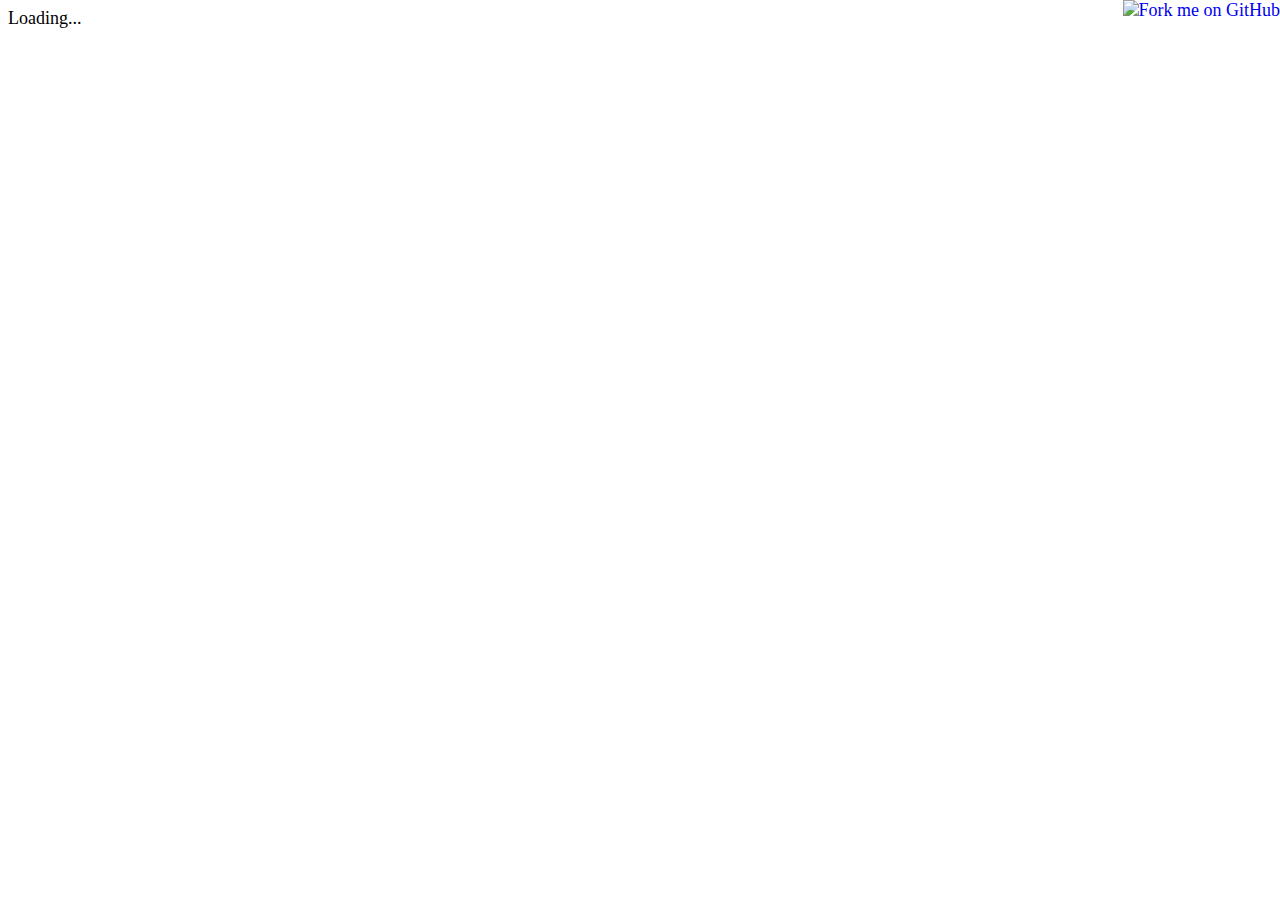
==== index.html @ c69c7761 "Moves router and reverse router to a separate script" ====
<!DOCTYPE html>
<html>

    <head>
        <title>Editor Errante</title>
        <meta charset="UTF-8">
        <link rel="stylesheet" href="style.css">
        <link rel="shortcut icon" href="favicon.png" type="image/png" >
        <link rel="icon" href="animated_favicon.gif" type="image/gif" >
        <link href="http://maxcdn.bootstrapcdn.com/font-awesome/4.2.0/css/font-awesome.min.css" rel="stylesheet">
        <script src="http://ajax.googleapis.com/ajax/libs/angularjs/1.2.25/angular.min.js"></script>
        <script src="http://ajax.googleapis.com/ajax/libs/angularjs/1.2.25/angular-route.min.js"></script>
    </head>

    <body>
    
        <a id="fork-me" href="https://github.com/nofatclips/editor-errante">
            <img style="position: absolute; top: 0; right: 0; border: 0;" 
                 src="https://s3.amazonaws.com/github/ribbons/forkme_right_red_aa0000.png" 
                 alt="Fork me on GitHub"
            >
        </a>
    
        <div data-ng-app="EditorErrante" data-ng-view>
            Loading...
        </div>
  
        <script src="angular-local-storage.min.js"></script>
        <script src="script.js"></script>
        <script src="route.js"></script>
        <script src="ne-split.js"></script>
    </body>

</html>
---- style.css ----
body {
    font-family: Times New Roman, serif;
    font-size: 18px;
}

.collegamento {
    cursor: pointer;
}

.narranti-container {
    display: inline-block;
    vertical-align: top;
}

.char-num {
    font-weight: bold;
}

.nel-limite {
    color: black;
}

.fuori-limite {
    color: #f22;
}

textarea {
    height: 350px;
    width: 95%;
    display: block;
}

.ortografia {
    color: #f22;
    text-decoration: underline;
}

.regola {
    color: #f22;
}

@media screen and (max-width:1023px) {

    .narranti-box {
        padding: 5px;
        margin: 10px 0;
        font-family: Times New Roman, serif;
        font-size: 1em;
        -webkit-border-radius: 5px 5px 5px 5px;
        -moz-border-radius: 5px 5px 5px 5px;
        border-radius: 5px 5px 5px 5px; 
    }

    #editor {
        width: 200px;
    }
    
    #stats {
        width: 240px;
    }
    
    #fork-me {
        display: none;
    }

}

@media screen and (min-width:1024px) and (max-width:1279px) {

    .narranti-box {
        padding: 5px;
        margin: 10px 0;
        font-family: Times New Roman, serif;
        font-size: 1em;
        -webkit-border-radius: 5px 5px 5px 5px;
        -moz-border-radius: 5px 5px 5px 5px;
        border-radius: 5px 5px 5px 5px; 
    }

    #editor {
        width: 275px;
    }

    #stats {
        width: 240px;
    }

    #fork-me {
        display: none;
    }

}

@media screen and (min-width:1280px) {

    .narranti-box {
        margin: 10px 0;
        padding: 20px;
        font-family: Times New Roman, serif;
        font-size: 1em;
        -webkit-border-radius: 20px 20px 20px 20px;
        -moz-border-radius: 20px 20px 20px 20px;
        border-radius: 20px 20px 20px 20px; 
    }

}

#editor {
    background-color: #FD0;
    color: #885555;
}

#editor > div {
    margin: 8px 0;
}

#stats {
    background-color: #00EAFF;
    color: #555588;
    max-width: 340px;
}

#pulsantiera {
    height: 60px;
    background-color: #88FF00;
}

.contenitore-pulsanti {
    position: relative;
}

.seconda-riga-pulsanti {
    top: 40px;
}

#pulsantiera a, #pulsantiera span {
    color: #117711;
    text-decoration: none;
}

#pulsantiera span:hover, #pulsantiera a:hover {
    color: #EE3333;
}

#tastierino {
    background-color: #D0F;
    color: #885555;
    vertical-align: top;
    width: 240px;
}

#scarica-zippato, #opzioni-back {
    background-color: #F0D;
    color: black;
    vertical-align: top;
    text-align: center;
}

#scarica-zippato a, #opzioni-back span {
    text-decoration: none;
    color: black;
}

#scarica-zippato a:hover, #opzioni-back span:hover {
    color: white;
}

#tastierino button {
    font-family: Times New Roman, serif;
    font-size: 16px;
    width: 40px;
    height: 40px;
    padding: 3px;
    margin: 2px;
}

#opzioni-impaginazione {
    background-color: #FD0;
    color: #885555;    
}

.tooltip {
    background-color: rgba(16, 64, 192, 0.5);
    border-radius: 10px 10px 10px 10px;
    color: #000088;
    margin: 10px;
    padding: 10px;
}

.lista-errori li:hover {
    background-color: rgba(255, 255, 192, 0.4);
}

#jpeg-canvas {
    vertical-align: top;
    min-width: 414px;
}

#quattrocento-jpeg {
    display: none;
}

.immagine-narranti {
    width: 414px;
    height: 709px;
}

.istruzioni {
    position: relative;
    top: -25px;
    text-align: center;
    font-size: 20px;
}

.pulsante-sinistra {
    position: absolute;
    left: 10px;
}

.pulsante-destra {
    position: absolute;
    right: 10px;
}

#opzioni-impaginazione .allineamento {
    display: inline;
}

#opzioni-impaginazione .allineamento label {
    display: block;
    padding: 4px;
}
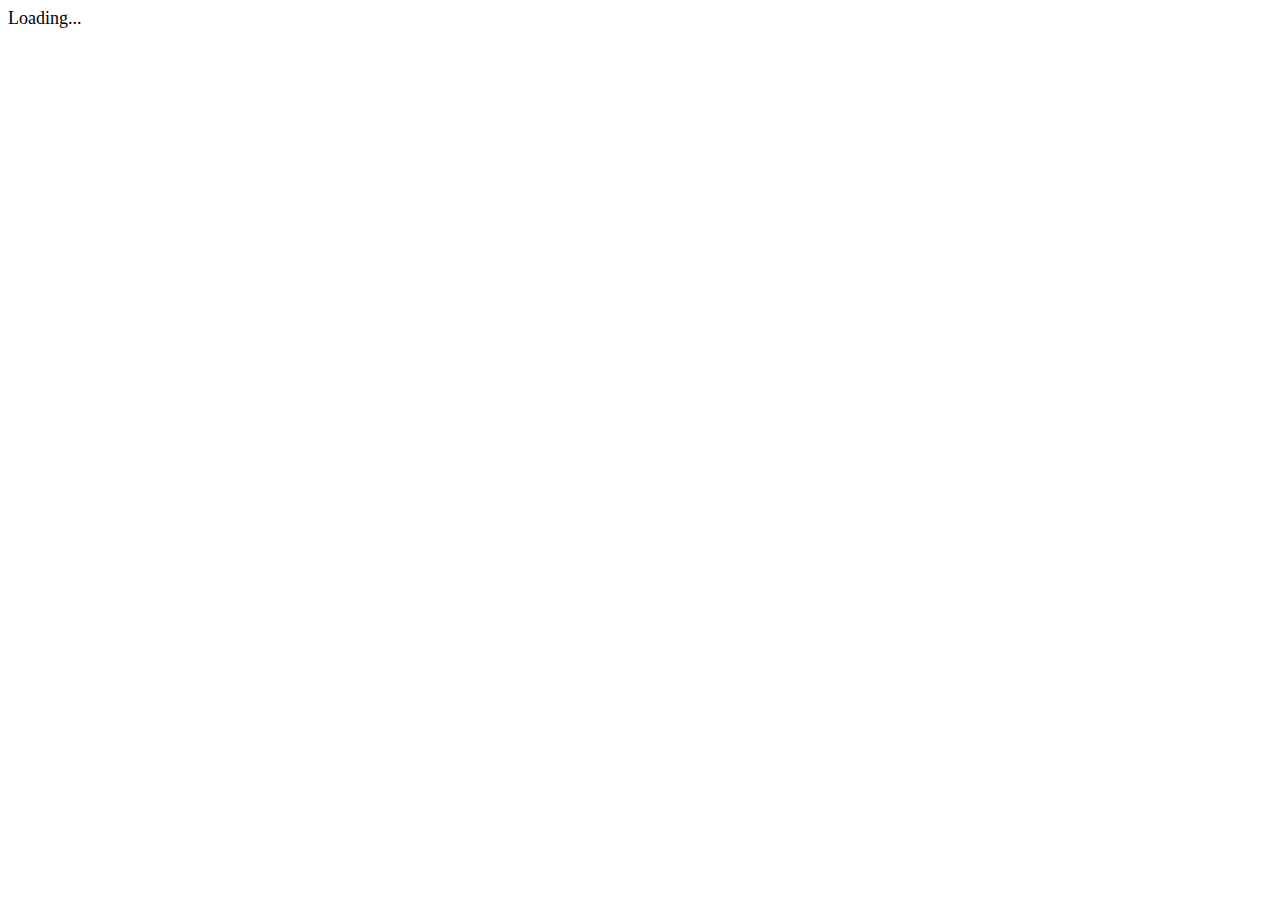
==== commit 273c0cda: "Moved canvas stuff to a separate module" ====
--- a/index.html
+++ b/index.html
@@ -13,14 +13,7 @@
     </head>
 
     <body>
-    
-        <a id="fork-me" href="https://github.com/nofatclips/editor-errante">
-            <img style="position: absolute; top: 0; right: 0; border: 0;" 
-                 src="https://s3.amazonaws.com/github/ribbons/forkme_right_red_aa0000.png" 
-                 alt="Fork me on GitHub"
-            >
-        </a>
-    
+
         <div data-ng-app="EditorErrante" data-ng-view>
             Loading...
         </div>
@@ -29,6 +22,7 @@
         <script src="script.js"></script>
         <script src="route.js"></script>
         <script src="ne-split.js"></script>
+        <script src="ne-imager.js"></script>
     </body>
 
 </html>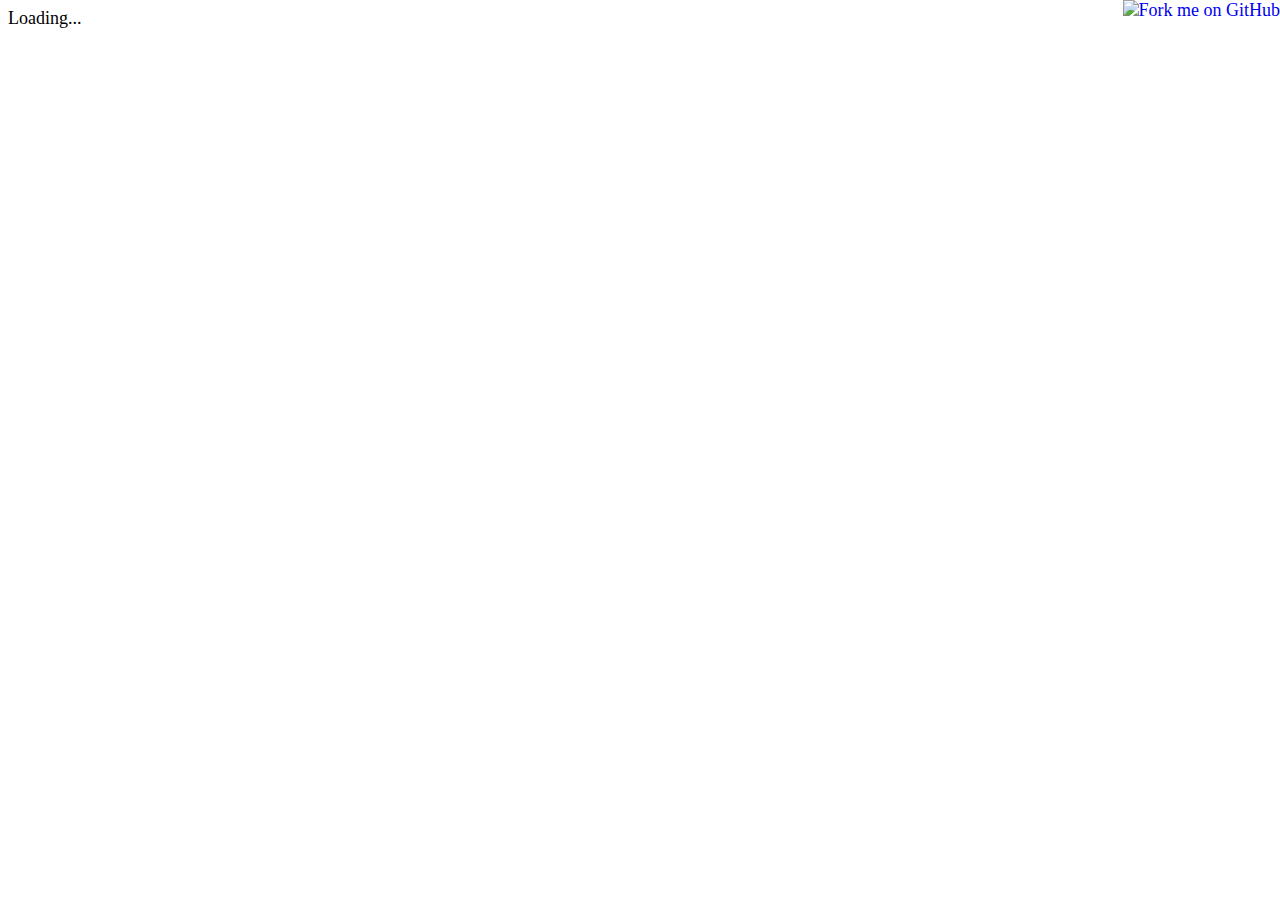
==== commit 57a12c1a: "Moved canvas stuff to a separate module" ====
--- a/index.html
+++ b/index.html
@@ -13,7 +13,14 @@
     </head>
 
     <body>
-
+    
+        <a id="fork-me" href="https://github.com/nofatclips/editor-errante">
+            <img style="position: absolute; top: 0; right: 0; border: 0;" 
+                 src="https://s3.amazonaws.com/github/ribbons/forkme_right_red_aa0000.png" 
+                 alt="Fork me on GitHub"
+            >
+        </a>
+    
         <div data-ng-app="EditorErrante" data-ng-view>
             Loading...
         </div>
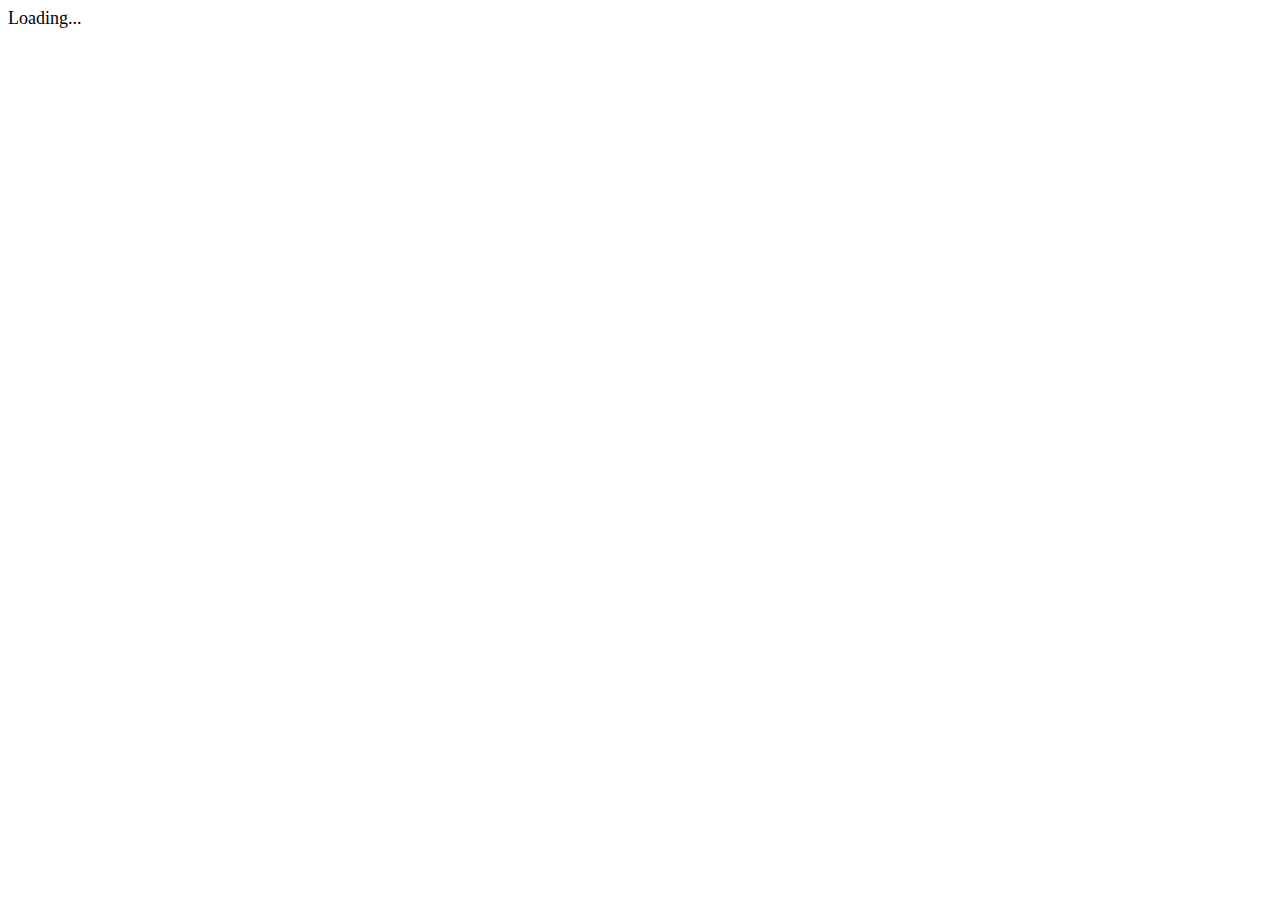
==== commit a8202f34: "Usa versione non minificata di Angular per sviluppo" ====
--- a/index.html
+++ b/index.html
@@ -8,19 +8,12 @@
         <link rel="shortcut icon" href="favicon.png" type="image/png" >
         <link rel="icon" href="animated_favicon.gif" type="image/gif" >
         <link href="http://maxcdn.bootstrapcdn.com/font-awesome/4.2.0/css/font-awesome.min.css" rel="stylesheet">
-        <script src="http://ajax.googleapis.com/ajax/libs/angularjs/1.2.25/angular.min.js"></script>
+        <script src="http://ajax.googleapis.com/ajax/libs/angularjs/1.2.25/angular.js"></script>
         <script src="http://ajax.googleapis.com/ajax/libs/angularjs/1.2.25/angular-route.min.js"></script>
     </head>
 
     <body>
-    
-        <a id="fork-me" href="https://github.com/nofatclips/editor-errante">
-            <img style="position: absolute; top: 0; right: 0; border: 0;" 
-                 src="https://s3.amazonaws.com/github/ribbons/forkme_right_red_aa0000.png" 
-                 alt="Fork me on GitHub"
-            >
-        </a>
-    
+
         <div data-ng-app="EditorErrante" data-ng-view>
             Loading...
         </div>
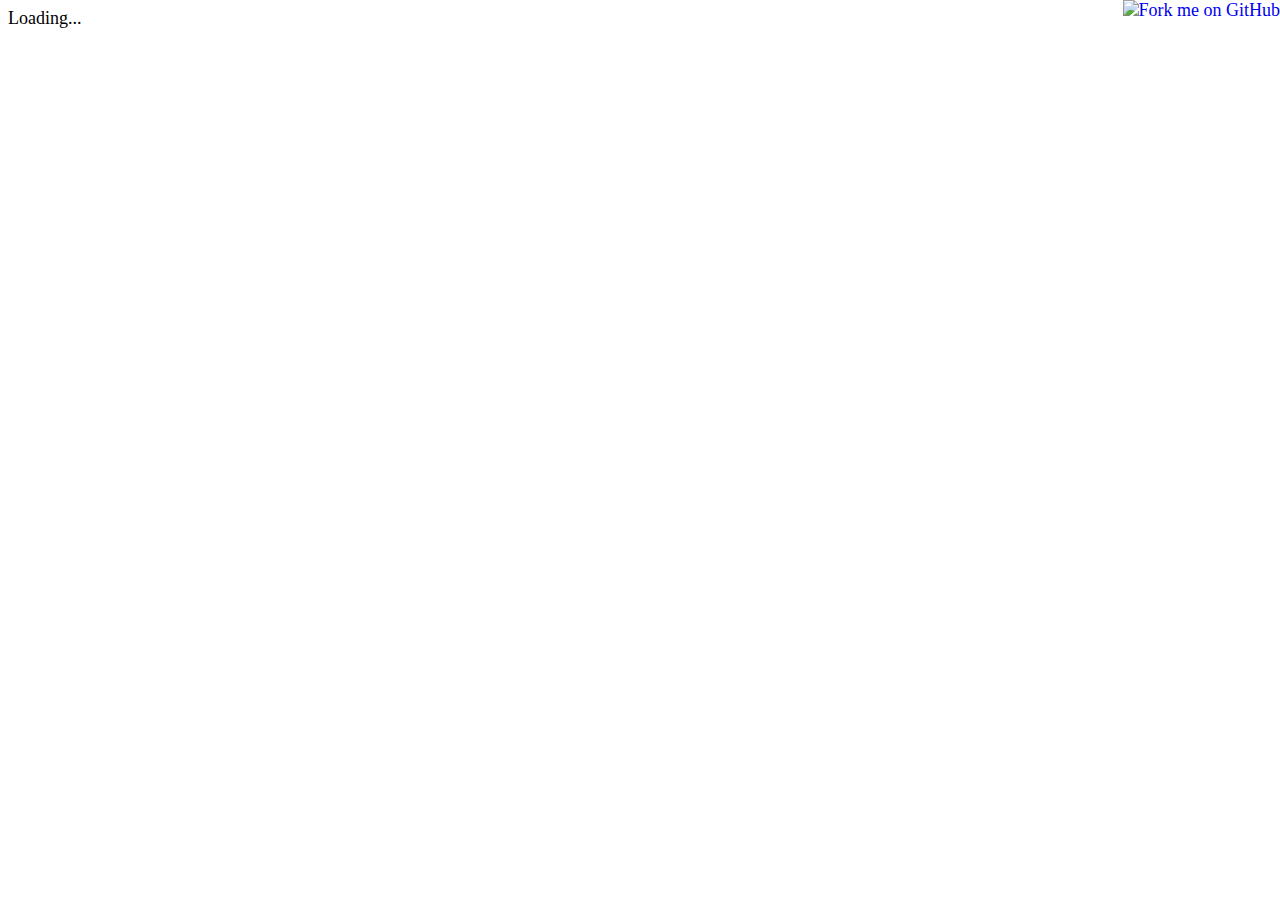
==== commit 07839ba7: "Rimuove favicon animata (non so agli altri, ma a me dà fastidio)" ====
--- a/index.html
+++ b/index.html
@@ -6,14 +6,20 @@
         <meta charset="UTF-8">
         <link rel="stylesheet" href="style.css">
         <link rel="shortcut icon" href="favicon.png" type="image/png" >
-        <link rel="icon" href="animated_favicon.gif" type="image/gif" >
         <link href="http://maxcdn.bootstrapcdn.com/font-awesome/4.2.0/css/font-awesome.min.css" rel="stylesheet">
-        <script src="http://ajax.googleapis.com/ajax/libs/angularjs/1.2.25/angular.js"></script>
+        <script src="http://ajax.googleapis.com/ajax/libs/angularjs/1.2.25/angular.min.js"></script>
         <script src="http://ajax.googleapis.com/ajax/libs/angularjs/1.2.25/angular-route.min.js"></script>
     </head>
 
     <body>
-
+    
+        <a id="fork-me" href="https://github.com/nofatclips/editor-errante">
+            <img style="position: absolute; top: 0; right: 0; border: 0;" 
+                 src="https://s3.amazonaws.com/github/ribbons/forkme_right_red_aa0000.png" 
+                 alt="Fork me on GitHub"
+            >
+        </a>
+    
         <div data-ng-app="EditorErrante" data-ng-view>
             Loading...
         </div>
--- a/style.css
+++ b/style.css
@@ -196,10 +196,6 @@
     min-width: 414px;
 }
 
-#quattrocento-jpeg {
-    display: none;
-}
-
 .immagine-narranti {
     width: 414px;
     height: 709px;
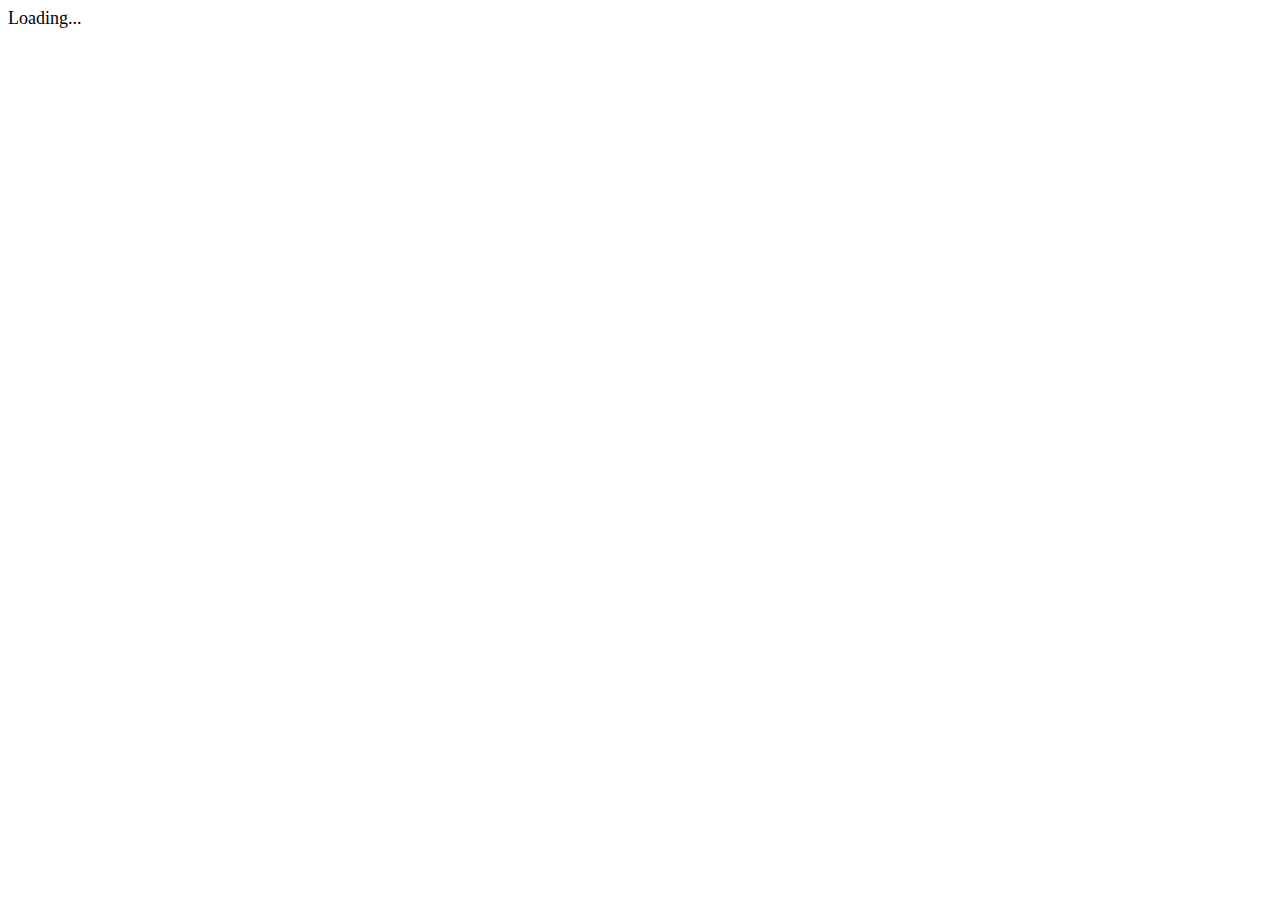
==== commit 23579a4e: "Rimuove contenuti misti" ====
--- a/index.html
+++ b/index.html
@@ -6,20 +6,13 @@
         <meta charset="UTF-8">
         <link rel="stylesheet" href="style.css">
         <link rel="shortcut icon" href="favicon.png" type="image/png" >
-        <link href="http://maxcdn.bootstrapcdn.com/font-awesome/4.2.0/css/font-awesome.min.css" rel="stylesheet">
-        <script src="http://ajax.googleapis.com/ajax/libs/angularjs/1.2.25/angular.min.js"></script>
-        <script src="http://ajax.googleapis.com/ajax/libs/angularjs/1.2.25/angular-route.min.js"></script>
+        <link href="https://maxcdn.bootstrapcdn.com/font-awesome/4.2.0/css/font-awesome.min.css" rel="stylesheet">
+        <script src="https://ajax.googleapis.com/ajax/libs/angularjs/1.2.25/angular.js"></script>
+        <script src="https://ajax.googleapis.com/ajax/libs/angularjs/1.2.25/angular-route.min.js"></script>
     </head>
 
     <body>
-    
-        <a id="fork-me" href="https://github.com/nofatclips/editor-errante">
-            <img style="position: absolute; top: 0; right: 0; border: 0;" 
-                 src="https://s3.amazonaws.com/github/ribbons/forkme_right_red_aa0000.png" 
-                 alt="Fork me on GitHub"
-            >
-        </a>
-    
+
         <div data-ng-app="EditorErrante" data-ng-view>
             Loading...
         </div>
@@ -31,4 +24,4 @@
         <script src="ne-imager.js"></script>
     </body>
 
-</html>+</html>
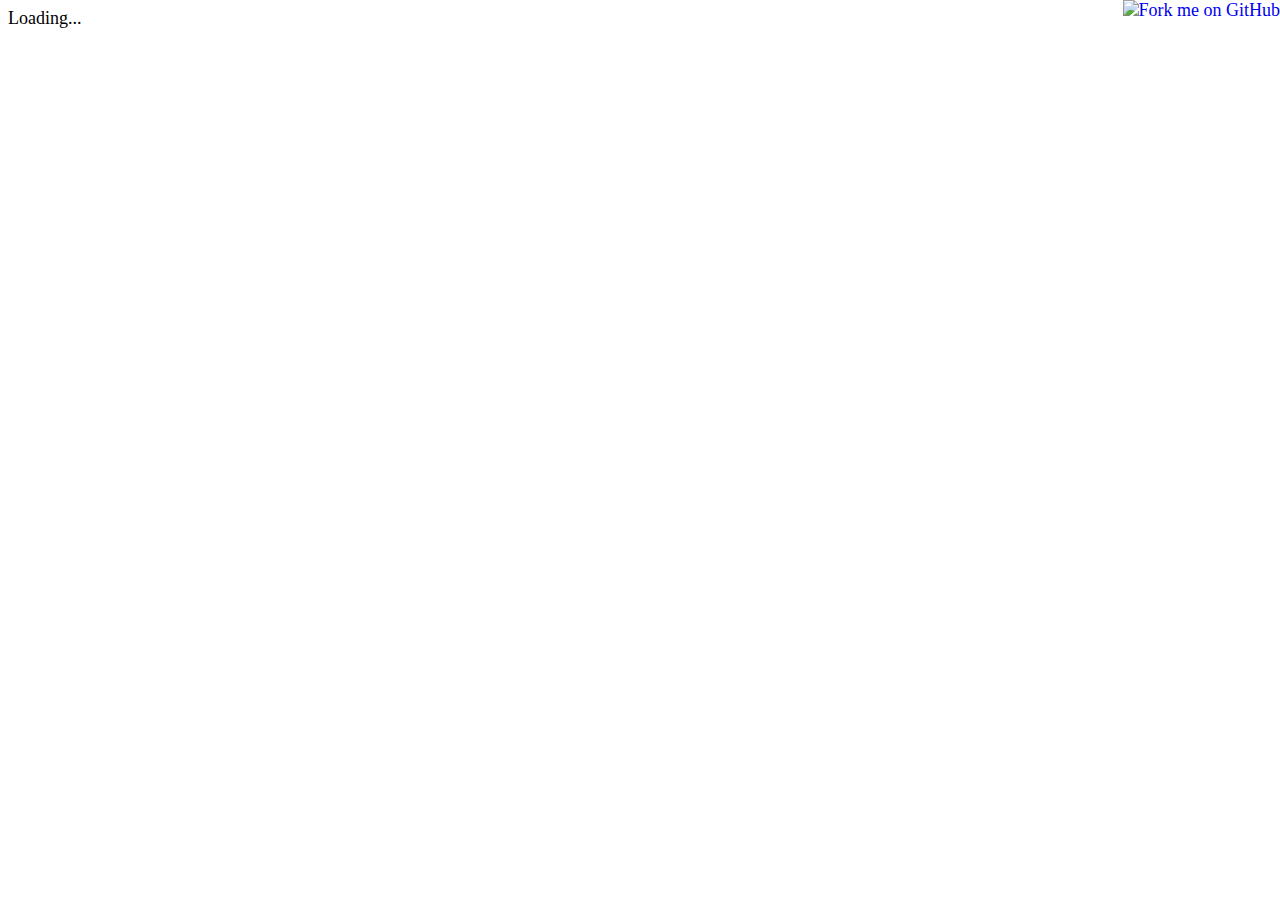
==== commit 07b63a59: "Update index.html" ====
--- a/index.html
+++ b/index.html
@@ -7,12 +7,19 @@
         <link rel="stylesheet" href="style.css">
         <link rel="shortcut icon" href="favicon.png" type="image/png" >
         <link href="https://maxcdn.bootstrapcdn.com/font-awesome/4.2.0/css/font-awesome.min.css" rel="stylesheet">
-        <script src="https://ajax.googleapis.com/ajax/libs/angularjs/1.2.25/angular.js"></script>
+        <script src="https://ajax.googleapis.com/ajax/libs/angularjs/1.2.25/angular.min.js"></script>
         <script src="https://ajax.googleapis.com/ajax/libs/angularjs/1.2.25/angular-route.min.js"></script>
     </head>
 
     <body>
-
+    
+        <a id="fork-me" href="https://github.com/nofatclips/editor-errante">
+            <img style="position: absolute; top: 0; right: 0; border: 0;" 
+                 src="https://s3.amazonaws.com/github/ribbons/forkme_right_red_aa0000.png" 
+                 alt="Fork me on GitHub"
+            >
+        </a>
+    
         <div data-ng-app="EditorErrante" data-ng-view>
             Loading...
         </div>
